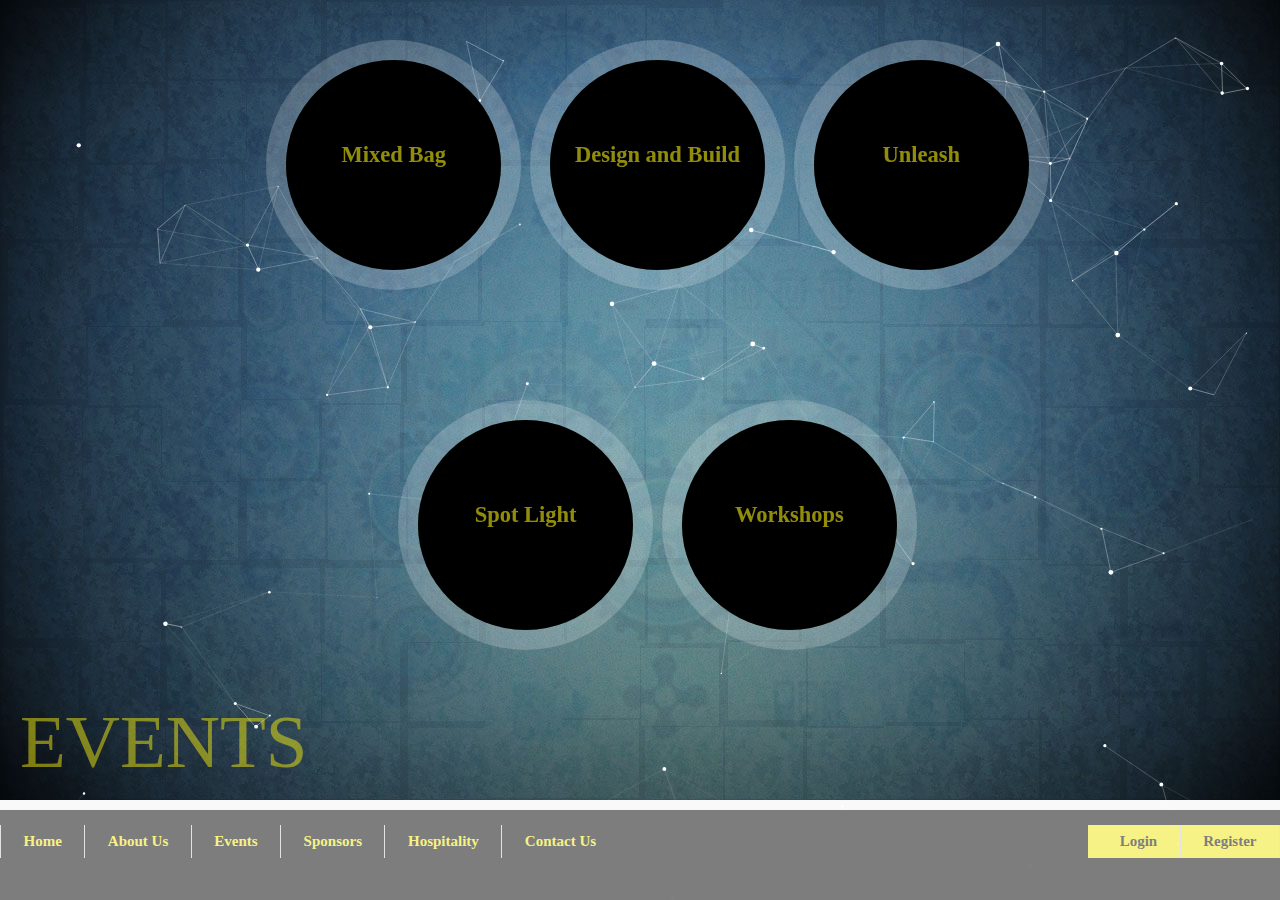
==== events.html @ 45e5024e "site2015" ====
<meta charset="UTF-8">
	<title>Mechanica 2015</title>
	<link rel="stylesheet" type="text/css" href="css/style.css">
  <link rel="stylesheet" type="text/css" href="css/demo.css" />
        <link rel="stylesheet" type="text/css" href="css/style7.css" />
        <link rel="stylesheet" type="text/css" href="css/demo1.css" />
        <link rel="stylesheet" type="text/css" href="css/style1.css" />
        <link rel="stylesheet" type="text/css" href="css/custom.css" />
        <link rel="stylesheet" type="text/css" href="css/demohover.css" />
    <link rel="stylesheet" type="text/css" href="css/common.css" />
        <link rel="stylesheet" type="text/css" href="css/style6hover.css" />
    <link href='http://fonts.googleapis.com/css?family=Open+Sans:300,700' rel='stylesheet' type='text/css' />
    <link href="http://www.jqueryscript.net/css/jquerysctipttop.css" rel="stylesheet" type="text/css">
<link rel="stylesheet" type="text/css" href="css/tabbed.css">
<script>
	//function to show 
	function div_show(){ 
		document.getElementById('tabbed').style.display = "block";
	}

	//function to hide 
	function div_hide(){ 
		document.getElementById('tabbed').style.display = "none";
	}
</script>
	<script type="text/javascript" src="js/modernizr.custom.79639.js"></script>
    <noscript>
      <link rel="stylesheet" type="text/css" href="css/styleNoJS.css" />
    </noscript>
	<script src="js.js"></script>

	<style>
html,body{ 
  margin:0;
}

canvas{
	display:block;
	vertical-align:bottom;
}

#particles-js{
  height:100%;
 /*background:#050337;*/
 background-image: url("landingbg.jpg");
 background-repeat: repeat-x;
}
#nav {
      width: 50%;
      float: left;
      margin: 1em 0 3em 0;
      padding: 0;
      list-style: none;
      
       }
   #nav li {
      float: left; 
      padding-left: 0.5em;
      padding-right: 0.5em;
      /*border-right: 1px solid #ccc; */
      border-left: 1px solid #ccc;}
   #nav li a {
      display: block;
      padding: 8px 15px;
      text-decoration: none;
      font-weight: bold;
      color: #f2ea11;
       }
   #nav li a:hover {
      /*color: #000;
      background-color: #f2ea11;*/
      border-bottom: 3px solid #f2ea11; }
    #login {
    	width:15%;
    	float: right;
      margin: 1em 0 3em 0;
      padding: 0;
      list-style: none;
      background-color: #f2ea11;
    }
    #login li {
      float: right; 
      padding-left: 0.5em;
      padding-right: 0.5em;
      /*border-right: 1px solid #ccc; */
      border-right: 1px solid #ccc;}
      #login li a {
      display: block;
      padding: 8px 15px;
      text-decoration: none;
      font-weight: bold;
      color: #000000;
       }
       #login li a:hover {
      color: #000000;
      /*background-color: #f2ea11;*/
       }
    
</style>
</head>
<body>
<div id="particles-js"></div>
<div id="tabbed">
  <div id="wrap">
  <img id="close" src="images/close.png" onclick ="div_hide()">
  <ul class="tabs group">
    <li><a class="active" href="#/one">Tab 1</a></li>
    <li><a href="#/two">Tab 2</a></li>
    <li><a href="#/three">Tab 3</a></li>
	<li><a href="#/four">Tab 4</a></li>
	<li><a href="#/five">Tab 5</a></li>
  </ul>
  <div id="panels">
    <p id="one">Lorem ipsum dolor sit amet, consectetur adipiscing elit. Ut hendrerit aliquam mauris, a mattis lectus varius id. Ut dolor tortor, hendrerit et porttitor in, gravida sed felis. Donec vehicula ex nec venenatis pulvinar. Donec vel sodales neque.</p>
    <p id="two">Donec tincidunt tortor ut magna mollis sagittis. Mauris eu nibh non purus gravida hendrerit. Donec enim nisi, pretium eu libero sit amet, bibendum sagittis velit. Pellentesque non dapibus leo. Suspendisse ante tellus, volutpat ac leo eget, venenatis rhoncus sem.</p>
    <p id="three"> Aenean dapibus eleifend venenatis. Integer et suscipit dui. Nam tellus diam, mattis in ultrices et, feugiat ac libero. Suspendisse potenti. Pellentesque habitant morbi tristique senectus et netus et malesuada fames ac turpis egestas. </p>
	<p id="four">Lorem ipsum dolor sit amet, consectetur adipiscing elit. Ut hendrerit aliquam mauris, a mattis lectus varius id. Ut dolor tortor, hendrerit et porttitor in, gravida sed felis. Donec vehicula ex nec venenatis pulvinar. Donec vel sodales neque.</p>
	<p id="five">Lorem ipsum dolor sit amet, consectetur adipiscing elit. Ut hendrerit aliquam mauris, a mattis lectus varius id. Ut dolor tortor, hendrerit et porttitor in, gravida sed felis. Donec vehicula ex nec venenatis pulvinar. Donec vel sodales neque.</p>
  </div>
  </div>
 </div>
<script src="http://code.jquery.com/jquery-1.11.1.min.js"></script>
<script>
(function($) {

	var tabs =  $(".tabs li a");
  
	tabs.click(function() {
		var panels = this.hash.replace('/','');
		tabs.removeClass("active");
		$(this).addClass("active");
    $("#panels").find('p').hide();
    $(panels).fadeIn(200);
	});

})(jQuery);
</script>
<script type="text/javascript">

  var _gaq = _gaq || [];
  _gaq.push(['_setAccount', 'UA-36251023-1']);
  _gaq.push(['_setDomainName', 'jqueryscript.net']);
  _gaq.push(['_trackPageview']);

  (function() {
    var ga = document.createElement('script'); ga.type = 'text/javascript'; ga.async = true;
    ga.src = ('https:' == document.location.protocol ? 'https://ssl' : 'http://www') + '.google-analytics.com/ga.js';
    var s = document.getElementsByTagName('script')[0]; s.parentNode.insertBefore(ga, s);
  })();

</script>

<script>
particlesJS('particles-js', {
    particles: {
      color: '#fff',
      shape: 'circle',
      opacity: 1,
      size: 2.5,
      size_random: true,
      nb: 100,
      line_linked: {
        enable_auto: true,
        distance: 250,
        color: '#fff',
        opacity: 0.5,
        width: 1,
        condensed_mode: {
          enable: false,
          rotateX: 600,
          rotateY: 600
        }
      },
      anim: {
        enable: true,
        speed: 2.5
      }
    },
    interactivity: {
      enable: true,
      mouse: {
        distance: 250
      },
      detect_on: 'canvas',
      mode: 'grab',
      line_linked: {
        opacity: 0.5
      },
      events: {
        onclick: {
          push_particles: {
            enable: true,
            nb: 4
          }
        }
      }
    },
    retina_detect: true
});




</script>
                <div class="container">
      
      <section class="main">
      
        <ul class="ch-grid">
          <li>
            <div class="ch-item ">        
              <div class="ch-info-wrap">
                <div class="ch-info">
                  <div class="ch-info-front"><h2 style="position:relative;top:30%;">Mixed Bag</h2></div>
                  <div class="ch-info-back">
                    <!-- ======= MIXED BAG ====== -->
                <ul class="eventsmenu" >
                    <li><a href="#" onclick="div_show()">Project-X</a></li>
                    <li><a href="#" onclick="div_show()">Mechanica 0pen House</a></li>
                    <li><a href="#" onclick="div_show()">Paper Presentations</a></li>
                    <li><a href="#" onclick="div_show()">Lectures</a></li>
                    <li><a href="#" onclick="div_show()">Triathalon</a></li>
                    
                </ul>
                  </div>  
                </div>
              </div>
            </div>
          </li>
          <li>
            <div class="ch-item ">
              <div class="ch-info-wrap">
                <div class="ch-info">
                  <div class="ch-info-front "><h2 style="position:relative;top:30%;">Design and Build</h2></div>
                  <div class="ch-info-back">
                    <!--=== DESIGN AND BUILD ===-->
                    <ul class="eventsmenu" >
                    <li><a href="#" onclick="div_show()">Robo Soocer</a></li>
                    <li><a href="#" onclick="div_show()">Manual Robotics</a></li>
                    <li><a href="#" onclick="div_show()">Autonomous Robotics</a></li>
                    <li><a href="#" onclick="div_show()">Junkyard Wars</a></li>
                    <li><a href="#" onclick="div_show()">Fire N Ice</a></li>
                    <li><a href="#" onclick="div_show()">Ultimate Hands On</a></li>
                    
                </ul>
                  </div>
                </div>
              </div>
            </div>
          </li>
          <li>
            <div class="ch-item ">
              <div class="ch-info-wrap">
                <div class="ch-info">
                  <div class="ch-info-front "><h2 style="position:relative;top:30%;">Unleash</h2></div>
                  <div class="ch-info-back">
             <!--=== UNLEASH ===-->       
            <ul class="eventsmenu" >
                    <li><a href="#" onclick="div_show()">Mechanica Open Quiz</a></li>
                    <li><a href="#" onclick="div_show()">Online Quiz</a></li>
                    <li><a href="#" onclick="div_show()">Daily Events</a></li>
                    <li><a href="#" onclick="div_show()">Case Study</a></li>
                    <li><a href="#" onclick="div_show()">Puzzle Champ</a></li>
                    
                </ul>
                  </div>
                </div>
              </div>
            </div>
          </li>
        </ul>
        
      </section>
        </div>
        <div class="container" style="top:40%;left:00%">
      
      <section class="main">
      
        <ul class="ch-grid">
          <li>
            <div class="ch-item ">        
              <div class="ch-info-wrap">
                <div class="ch-info">
                  <div class="ch-info-front"><h2 style="position:relative;top:30%;">Spot Light</h2></div>
                  <div class="ch-info-back">
                    <!-- ======= Spot Light ====== -->
                <ul class="eventsmenu" >
                    <li><a href="#" onclick="div_show()">IDP</a></li>
                    <li><a href="#" onclick="div_show()">Smart Grid</a></li>
                    <li><a href="#" onclick="div_show()">Desmod</a></li>
                    <li><a href="#" onclick="div_show()">Sudoku</a></li>
                    <li><a href="#" onclick="div_show()">Ideas Challenge</a></li>
                    
                </ul>
                  </div>  
                </div>
              </div>
            </div>
          </li>
          <li>
            <div class="ch-item ">
              <div class="ch-info-wrap">
                <div class="ch-info">
                  <div class="ch-info-front "><h2 style="position:relative;top:30%;">Workshops</h2></div>
                  <div class="ch-info-back">
                    <!--=== WORKSHOPS===-->
                    <ul class="eventsmenu" >
                    <li><a href="#" onclick="div_show()">IC Engines Workshop</a></li>
                    <li><a href="#" onclick="div_show()">Matlab Workshop</a></li>
                    <li><a href="#" onclick="div_show()">3D Modeling Workshop</a></li>
                    <li><a href="#" onclick="div_show()">Rubik's Cube Workshop</a></li>
                    
                    
                </ul>
                  </div>
                </div>
              </div>
            </div>
          </li>
         <!-- <li>
            <div class="ch-item ">
              <div class="ch-info-wrap">
                <div class="ch-info">
                  <div class="ch-info-front "></div>
                  <div class="ch-info-back">
             <!--=== UNLEASH ===-->       
           <!-- <ul class="eventsmenu" >
                    <li><a href="#">Mechanica Open Quiz</a></li>
                    <li><a href="#">Online Quiz</a></li>
                    <li><a href="#">Daily Events</a></li>
                    <li><a href="#">Case Study</a></li>
                    <li><a href="#">Puzzle Champ</a></li>
                    
                </ul> 
                  </div>
                </div>
              </div>
            </div>
          </li> -->
        </ul>
        
      </section>
        </div>

<div style="background:black;opacity:0.5;position:fixed;bottom:0%;width:100%;height:10%;color:#fff;">
		<ul id = "nav">
			<li><a href="#">Home</a></li>
      <li><a href="#">About Us</a></li>
      <li><a href="#">Events</a></li>
      <li><a href="#">Sponsors</a></li>
      <li><a href="hospi.html">Hospitality</a></li>
      <li><a href="#">Contact Us</a></li>
		</ul>
		<ul id = "login">
			
      <li><a href="#">Register</a></li>
      <li><a href="#">Login</a></li>
      
		</ul>

<h1 Style="position:absolute;bottom:50%;font-size:5em;color:#f2ea11;">EVENTS</h1>
</div>

<script type="text/javascript" src="http://ajax.googleapis.com/ajax/libs/jquery/1.8.2/jquery.min.js"></script>
    <script type="text/javascript" src="js/jquery.ba-cond.min.js"></script>
    <script type="text/javascript" src="js/jquery.slitslider.js"></script>
    <script type="text/javascript"> 
      $(function() {
      
        var Page = (function() {

          var $navArrows = $( '#nav-arrows' ),
            $nav = $( '#nav-dots > span' ),
            slitslider = $( '#slider' ).slitslider( {
              onBeforeChange : function( slide, pos ) {

                $nav.removeClass( 'nav-dot-current' );
                $nav.eq( pos ).addClass( 'nav-dot-current' );

              }
            } ),

            init = function() {

              initEvents();
              
            },
            initEvents = function() {

              // add navigation events
              $navArrows.children( ':last' ).on( 'click', function() {

                slitslider.next();
                return false;

              } );

              $navArrows.children( ':first' ).on( 'click', function() {
                
                slitslider.previous();
                return false;

              } );

              $nav.each( function( i ) {
              
                $( this ).on( 'click', function( event ) {
                  
                  var $dot = $( this );
                  
                  if( !slitslider.isActive() ) {

                    $nav.removeClass( 'nav-dot-current' );
                    $dot.addClass( 'nav-dot-current' );
                  
                  }
                  
                  slitslider.jump( i + 1 );
                  return false;
                
                } );
                
              } );

            };

            return { init : init };

        })();

        Page.init();

        /**
         * Notes: 
         * 
         * example how to add items:
         */

        /*
        
        var $items  = $('<div class="sl-slide sl-slide-color-2" data-orientation="horizontal" data-slice1-rotation="-5" data-slice2-rotation="10" data-slice1-scale="2" data-slice2-scale="1"><div class="sl-slide-inner bg-1"><div class="sl-deco" data-icon="t"></div><h2>some text</h2><blockquote><p>bla bla</p><cite>Margi Clarke</cite></blockquote></div></div>');
        
        // call the plugin's add method
        ss.add($items);

        */
      
      });
    </script>

</body>
---- css/demo.css ----
@import url('reset.css');
/* General Demo Style */
body{
	background-color: transparent;
    background-repeat: repeat, no-repeat;
    background-position: center center;
    background-attachment: fixed;
    -webkit-background-size: auto, cover;
    -moz-background-size: auto, cover;
    -o-background-size: auto, cover;
    background-size: auto, cover;
	color: #fff;
	font-family: 'Josefin Slab', Arial, sans-serif;
	font-size: 13px;
}
.container{
	position:relative;
}
a{
	color: #fff;
	text-decoration: none;
}
.clr{
	clear: both;
}
.content{
	position:relative;
    width:580px;
    margin: 0 auto;
}
h1{
	margin:0px;
	padding:20px;
	font-size:42px;
	color:#fff;
	text-align:left;
	font-weight:400;
    text-align:left;
}
h1 span{
	font-size:22px;
	color:#ddd;
	padding-top:10px;
}
/* Header Style */
.header{
	font-family:'Arial Narrow', Arial, sans-serif;
	line-height: 24px;
	font-size: 11px;
	background: #000;
	opacity: 0.9;
	text-transform: uppercase;
	z-index: 9999;
	position: relative;
	-moz-box-shadow: 1px 0px 2px #000;
	-webkit-box-shadow: 1px 0px 2px #000;
	box-shadow: 1px 0px 2px #000;
}
.header a{
	padding: 0px 10px;
	letter-spacing: 1px;
	color: #ddd;
	display: block;
	float: left;
}
.header a:hover{
	color: #fff;
}
.header span.right{
	float: right;
}
.header span.right a{
	float: none;
	display: inline;
}

.more ul{
	text-transform:uppercase;
	font-size:11px;
	padding:50px 0px 30px 20px;
	height:30px;
	clear:both;
	font-family: 'Arial Narrow', Arial, sans-serif;
	width:830px;
	margin:0 auto;
    color:#fff;
}
.more ul li{
	float:left;
	margin:0px 2px;
}
.more ul li.selected a,
.more ul li.selected a:hover{
	background:#000;
	color:#fff;
	text-shadow:none;
}
.more ul li a{
	text-shadow:1px 1px 1px #fff;
	color:#555;
	background:#f7f7f7;
	padding:3px 6px;
	-moz-box-shadow:1px 1px 2px rgba(0,0,0,0.6);
	-webkit-box-shadow:1px 1px 2px rgba(0,0,0,0.6);
	box-shadow:1px 1px 2px rgba(0,0,0,0.6);
}
.more ul li a:hover{
	background:#000;
	color:#fff;
	text-shadow:none;
}
---- css/style7.css ----
.bmenu{
	padding: 50px 0px;
	margin: 0 auto;
	position: absolute;
	top: 10%;
	left: 4%;
	background: rgba(0,0,0,0.7);
	width: 245px;
	height: 136px;
	-webkit-border-radius: 250px;
	-moz-border-radius: 250px;
	border-radius: 250px;
	-webkit-transition: background-color 0.5s ease-in-out;
	-moz-transition: background-color 0.5s ease-in-out;
	-o-transition: background-color 0.5s ease-in-out;
	-ms-transition: background-color 0.5s ease-in-out;
	transition: background-color 0.5s ease-in-out;
}
.bmenu:hover{
	background: rgba(0,0,0,0.2);
}
.bmenu li{
	font-size: 15px;
	display: block;
	line-height: 26px;
}
.bmenu li a{
	white-space: nowrap;
	color: #fff;
	opacity: 0.7;
	display: block;
	text-align: center;
	text-transform: uppercase;
	text-shadow: 0px 0px 3px #fff;
	letter-spacing: 1px;
	-moz-transform: scale(0.8); 
	-ms-transform: scale(0.8); 
	-o-transform: scale(0.8); 
	-webkit-transform: scale(0.8); 
	transform: scale(0.8);
	-webkit-transition: all 0.4s linear;
	-moz-transition: all 0.4s linear;
	-o-transition: all 0.4s linear;
	-ms-transition: all 0.4s linear;
	transition: all 0.4s linear;
}
.bmenu:hover li a{
	text-shadow: 0px 0px 10px #fff;
}
.bmenu li a:hover{
	text-shadow: none;
	color: #f2ea11;
	
	-moz-transform: scale(1); 
	-ms-transform: scale(1); 
	-o-transform: scale(1); 
	-webkit-transform: scale(1); 
	transform: scale(1); 
}
---- css/custom.css ----
.demo-1 .sl-slider-wrapper {
	position: absolute;
	width: 100%;
	height: 100%;
	top: 0;
	left: 0;
}

.demo-2 .sl-slider-wrapper {
	width: 100%;
	height: 600px;
	overflow: hidden;
	position: relative;
}

.demo-2 .sl-slider h2,
.demo-2 .sl-slider blockquote {
	padding: 100px 30px 10px 30px;
	width: 80%;
	max-width: 960px;
	color: #fff;
	margin: 0 auto;
	position: relative;
	z-index: 100;
}

.demo-2 .sl-slider h2 {
	font-size: 100px;
	text-shadow: 0 -1px 0 rgba(0,0,0,0.2);
}

.demo-2 .sl-slider blockquote {
	font-size: 28px;
	padding-top: 10px;
	font-weight: 300;
	text-shadow: 0 -1px 0 rgba(0,0,0,0.2);
}

.demo-2 .sl-slider blockquote cite {
	font-size: 16px;
	font-weight: 700;
	font-style: normal;
	text-transform: uppercase;
	letter-spacing: 5px;
	padding-top: 30px;
	display: inline-block;
}

.demo-2 .bg-img {
	padding: 200px;
	-webkit-box-sizing: content-box;
	-moz-box-sizing: content-box;
	box-sizing: content-box;
	position: absolute;
	top: -200px;
	left: -200px;
	width: 100%;
	height: 100%;
	-webkit-background-size: cover;
	-moz-background-size: cover;
	background-size: cover;
	background-position: center center;
}

/* Custom navigation arrows */

.nav-arrows span {
	position: absolute;
	z-index: 2000;
	top: 50%;
	width: 40px;
	height: 40px;
	border: 8px solid #ddd;
	border: 8px solid rgba(150,150,150,0.4);
	text-indent: -90000px;
	margin-top: -40px;
	cursor: pointer;
	
	-webkit-transform: rotate(45deg);
	-moz-transform: rotate(45deg);
	-o-transform: rotate(45deg);
	-ms-transform: rotate(45deg);
	transform: rotate(45deg);
}

.nav-arrows span:hover {
	border-color: rgba(150,150,150,0.9);
}

.nav-arrows span.nav-arrow-prev {
	left: 5%;
	border-right: none;
	border-top: none;
}

.nav-arrows span.nav-arrow-next {
	right: 5%;
	border-left: none;
	border-bottom: none;
}

/* Custom navigation dots */

.nav-dots {
	text-align: center;
	position: absolute;
	bottom: 2%;
	height: 30px;
	width: 100%;
	left: 0;
	z-index: 1000;
}

.nav-dots span {
	display: inline-block;
	position: relative;
	width: 16px;
	height: 16px;
	border-radius: 50%;
	margin: 3px;
	background: #ddd;
	background: rgba(150,150,150,0.4);
	cursor: pointer;
	box-shadow: 
		0 1px 1px rgba(255,255,255,0.4), 
		inset 0 1px 1px rgba(0,0,0,0.1);
}

.demo-2 .nav-dots span {
	background: rgba(150,150,150,0.1);
	margin: 6px;
	-webkit-transition: all 0.2s;
	-moz-transition: all 0.2s;
	-ms-transition: all 0.2s;
	-o-transition: all 0.2s;
	transition: all 0.2s;
	box-shadow: 
		0 1px 1px rgba(255,255,255,0.4), 
		inset 0 1px 1px rgba(0,0,0,0.1),
		0 0 0 2px rgba(255,255,255,0.5);
}

.demo-2 .nav-dots span.nav-dot-current,
.demo-2 .nav-dots span:hover {
	box-shadow: 
		0 1px 1px rgba(255,255,255,0.4), 
		inset 0 1px 1px rgba(0,0,0,0.1),
		0 0 0 5px rgba(255,255,255,0.5);
}

.nav-dots span.nav-dot-current:after {
	content: "";
	position: absolute;
	width: 10px;
	height: 10px;
	top: 3px;
	left: 3px;
	border-radius: 50%;
	background: rgba(255,255,255,0.8);
}

/* Content elements */

.demo-1 .deco {
	width: 260px;
	height: 260px;
	border: 2px dashed #ddd;
	border: 2px dashed rgba(150,150,150,0.4);
	border-radius: 50%;
	position: absolute;
	bottom: 50%;
	left: 50%;
	margin: 0 0 0 -130px;
}

.demo-1 [data-icon]:after {
    content: attr(data-icon);
    font-family: 'AnimalsNormal';
	color: #999;
	text-shadow: 0 0 1px #999;
	position: absolute;
	width: 220px;
	height: 220px;
	line-height: 220px;
	text-align: center;
	font-size: 100px;
	top: 50%;
	left: 50%;
	margin: -110px 0 0 -110px;
	box-shadow: inset 0 0 0 10px #f7f7f7;
	border-radius: 50%;
}

.demo-1 .sl-slide h2 {
	color: #000;
	text-shadow: 0 0 1px #000;
	padding: 20px;
	position: absolute;
	font-size: 34px;
	font-weight: 700;
	letter-spacing: 13px;
	text-transform: uppercase;
	width: 80%;
	left: 10%;
	text-align: center;
	line-height: 50px;
	bottom: 50%;
	margin: 0 0 -120px 0;
}

.demo-1 .sl-slide blockquote {
	position: absolute;
	width: 100%;
	text-align: center;
	left: 0;
	font-weight: 400;
	font-size: 14px;
	line-height: 20px;
	height: 70px;
	color: #8b8b8b;
	z-index: 2;
	bottom: 50%;
	margin: 0 0 -200px 0;
	padding: 0;
}

.demo-1 .sl-slide blockquote p{
	margin: 0 auto;
	width: 60%;
	max-width: 400px;
	position: relative;
}

.demo-1 .sl-slide blockquote p:before {
	color: #f0f0f0;
	color: rgba(244,244,244,0.65);
	font-family: "Bookman Old Style", Bookman, Garamond, serif;
	position: absolute;
	line-height: 60px;
	width: 75px;
	height: 75px;
	font-size: 200px;
	z-index: -1;
	left: -80px;
	top: 35px;
	content: '\201C';
}

.demo-1 .sl-slide blockquote cite {
	font-size: 10px;
	padding-top: 10px;
	display: inline-block;
	font-style: normal;
	text-transform: uppercase;
	letter-spacing: 4px;
}

/* Custom background colors for slides in first demo */

/* First Slide */
.demo-1 .bg-1 .sl-slide-inner,
.demo-1 .bg-1 .sl-content-slice {
	background: #fff;
}

/* Second Slide */
.demo-1 .bg-2 .sl-slide-inner,
.demo-1 .bg-2 .sl-content-slice {
	background: #000;
}

.demo-1 .bg-2 [data-icon]:after,
.demo-1 .bg-2 h2 {
	color: #fff;
}

.demo-1 .bg-2 blockquote:before {
	color: #222;
}

/* Third Slide */
.demo-1 .bg-3 .sl-slide-inner,
.demo-1 .bg-3 .sl-content-slice {
	background: #db84ad;
}

.demo-1 .bg-3 .deco {
	border-color: #fff;
	border-color: rgba(255,255,255,0.5);
}

.demo-1 .bg-3 [data-icon]:after {
	color: #fff;
	text-shadow: 0 0 1px #fff;
	box-shadow: inset 0 0 0 10px #b55381;
}

.demo-1 .bg-3 h2,
.demo-1 .bg-3 blockquote{
	color: #fff;
	text-shadow: 0px 1px 1px rgba(0,0,0,0.3);
}

.demo-1 .bg-3 blockquote:before {
	color: #c46c96;
}

/* Forth Slide */
.demo-1 .bg-4 .sl-slide-inner,
.demo-1 .bg-4 .sl-content-slice {
	background: #5bc2ce;
}

.demo-1 .bg-4 .deco {
	border-color: #379eaa;
}

.demo-1 .bg-4 [data-icon]:after {
	text-shadow: 0 0 1px #277d87;
	color: #277d87;
}

.demo-1 .bg-4 h2,
.demo-1 .bg-4 blockquote{
	color: #fff;
	text-shadow: 1px 1px 1px rgba(0,0,0,0.2);
}

.demo-1 .bg-4 blockquote:before {
	color: #379eaa;
}

/* Fifth Slide */
.demo-1 .bg-5 .sl-slide-inner,
.demo-1 .bg-5 .sl-content-slice {
	background: #ffeb41;
}

.demo-1 .bg-5 .deco {
	border-color: #ECD82C;
}

.demo-1 .bg-5 .deco:after {
	color: #000;
	text-shadow: 0 0 1px #000;
}

.demo-1 .bg-5 h2,
.demo-1 .bg-5 blockquote{
	color: #000;
	text-shadow: 1px 1px 1px rgba(0,0,0,0.1);
}

.demo-1 .bg-5 blockquote:before {
	color: #ecd82c;
}

.demo-2 .bg-img-1 {
	background-image: url(../images/1.jpg);
}
.demo-2 .bg-img-2 {
	background-image: url(../images/2.jpg);
}
.demo-2 .bg-img-3 {
	background-image: url(../images/3.jpg);
}
.demo-2 .bg-img-4 {
	background-image: url(../images/4.jpg);
}
.demo-2 .bg-img-5 {
	background-image: url(../images/5.jpg);
}

/* Animations for content elements */

.sl-trans-elems .deco{
	-webkit-animation: roll 1s ease-out both, fadeIn 1s ease-out both;
	-moz-animation: roll 1s ease-out both, fadeIn 1s ease-out both;
	-o-animation: roll 1s ease-out both, fadeIn 1s ease-out both;
	-ms-animation: roll 1s ease-out both, fadeIn 1s ease-out both;
	animation: roll 1s ease-out both, fadeIn 1s ease-out both;
}
.sl-trans-elems h2{
	-webkit-animation: moveUp 1s ease-in-out both;
	-moz-animation: moveUp 1s ease-in-out both;
	-o-animation: moveUp 1s ease-in-out both;
	-ms-animation: moveUp 1s ease-in-out both;
	animation: moveUp 1s ease-in-out both;
}
.sl-trans-elems blockquote{
	-webkit-animation: fadeIn 0.5s linear 0.5s both;
	-moz-animation: fadeIn 0.5s linear 0.5s both;
	-o-animation: fadeIn 0.5s linear 0.5s both;
	-ms-animation: fadeIn 0.5s linear 0.5s both;
	animation: fadeIn 0.5s linear 0.5s both;
}
.sl-trans-back-elems .deco{
	-webkit-animation: scaleDown 1s ease-in-out both;
	-moz-animation: scaleDown 1s ease-in-out both;
	-o-animation: scaleDown 1s ease-in-out both;
	-ms-animation: scaleDown 1s ease-in-out both;
	animation: scaleDown 1s ease-in-out both;
}
.sl-trans-back-elems h2{
	-webkit-animation: fadeOut 1s ease-in-out both;
	-moz-animation: fadeOut 1s ease-in-out both;
	-o-animation: fadeOut 1s ease-in-out both;
	-ms-animation: fadeOut 1s ease-in-out both;
	animation: fadeOut 1s ease-in-out both;
}
.sl-trans-back-elems blockquote{
	-webkit-animation: fadeOut 1s linear both;
	-moz-animation: fadeOut 1s linear both;
	-o-animation: fadeOut 1s linear both;
	-ms-animation: fadeOut 1s linear both;
	animation: fadeOut 1s linear both;
}
@-webkit-keyframes roll{
	0% {-webkit-transform: translateX(500px) rotate(360deg);}
	100% {-webkit-transform: translateX(0px) rotate(0deg);}
}
@-moz-keyframes roll{
	0% {-moz-transform: translateX(500px) rotate(360deg); opacity: 0;}
	100% {-moz-transform: translateX(0px) rotate(0deg); opacity: 1;}
}
@-o-keyframes roll{
	0% {-o-transform: translateX(500px) rotate(360deg); opacity: 0;}
	100% {-o-transform: translateX(0px) rotate(0deg); opacity: 1;}
}
@-ms-keyframes roll{
	0% {-ms-transform: translateX(500px) rotate(360deg); opacity: 0;}
	100% {-ms-transform: translateX(0px) rotate(0deg); opacity: 1;}
}
@keyframes roll{
	0% {transform: translateX(500px) rotate(360deg); opacity: 0;}
	100% {transform: translateX(0px) rotate(0deg); opacity: 1;}
}
@-webkit-keyframes moveUp{
	0% {-webkit-transform: translateY(40px);}
	100% {-webkit-transform: translateY(0px);}
}
@-moz-keyframes moveUp{
	0% {-moz-transform: translateY(40px);}
	100% {-moz-transform: translateY(0px);}
}
@-o-keyframes moveUp{
	0% {-o-transform: translateY(40px);}
	100% {-o-transform: translateY(0px);}
}
@-ms-keyframes moveUp{
	0% {-ms-transform: translateY(40px);}
	100% {-ms-transform: translateY(0px);}
}
@keyframes moveUp{
	0% {transform: translateY(40px);}
	100% {transform: translateY(0px);}
}
@-webkit-keyframes fadeIn{
	0% {opacity: 0;}
	100% {opacity: 1;}
}
@-moz-keyframes fadeIn{
	0% {opacity: 0;}
	100% {opacity: 1;}
}
@-o-keyframes fadeIn{
	0% {opacity: 0;}
	100% {opacity: 1;}
}
@-ms-keyframes fadeIn{
	0% {opacity: 0;}
	100% {opacity: 1;}
}
@keyframes fadeIn{
	0% {opacity: 0;}
	100% {opacity: 1;}
}
@-webkit-keyframes scaleDown{
	0% {-webkit-transform: scale(1);}
	100% {-webkit-transform: scale(0.5);}
}
@-moz-keyframes scaleDown{
	0% {-moz-transform: scale(1);}
	100% {-moz-transform: scale(0.5);}
}
@-o-keyframes scaleDown{
	0% {-o-transform: scale(1);}
	100% {-o-transform: scale(0.5);}
}
@-ms-keyframes scaleDown{
	0% {-ms-transform: scale(1);}
	100% {-ms-transform: scale(0.5);}
}
@keyframes scaleDown{
	0% {transform: scale(1);}
	100% {transform: scale(0.5);}
}
@-webkit-keyframes fadeOut{
	0% {opacity: 1;}
	100% {opacity: 0;}
}
@-moz-keyframes fadeOut{
	0% {opacity: 1;}
	100% {opacity: 0;}
}
@-o-keyframes fadeOut{
	0% {opacity: 1;}
	100% {opacity: 0;}
}
@-ms-keyframes fadeOut{
	0% {opacity: 1;}
	100% {opacity: 0;}
}
@keyframes fadeOut{
	0% {opacity: 1;}
	100% {opacity: 0;}
}


/* Media Queries for custom slider */

@media screen and (max-width: 660px) {
	.demo-1 .deco {
		width: 130px;
		height: 130px;
		margin-left: -65px;
		margin-bottom: 50px;
	}

	.demo-1 [data-icon]:after {
		width: 110px;
		height: 110px;
		line-height: 110px;
		font-size: 40px;
		margin: -55px 0 0 -55px;
	}

	.demo-1 .sl-slide blockquote {
		margin-bottom: -120px;
	}

	.demo-1 .sl-slide h2 {
		line-height: 22px;
		font-size: 18px;
		margin-bottom: -40px;
		letter-spacing: 8px;
	}

	.demo-1 .sl-slide blockquote p:before {
		line-height: 10px;
		width: 40px;
		height: 40px;
		font-size: 120px;
		left: -45px;
	}

	.demo-2 .sl-slider-wrapper {
		height: 500px;
	}

	.demo-2 .sl-slider h2 {
		font-size: 36px;
	}

	.demo-2 .sl-slider blockquote {
		font-size: 16px;
	}

}
---- css/demohover.css ----
@import url('normalize.css');

/* General Demo Style */
body{
	font-family: Cambria, Georgia, serif;
	background: #f9f9f9 url(../images/bg.jpg);
	font-weight: 300;
	font-size: 15px;
	color: #333;
	-webkit-font-smoothing: antialiased;
	overflow-y: scroll;
	overflow-x: hidden;
}
a{
	color: #555;
	text-decoration: none;
}
.container{
	width: 100%;
	position: absolute;
	top: 0%;
}
.clr{
	clear: both;
	padding: 0;
	height: 0;
	margin: 0;
}
.main{
	width: 90%;
	margin: 0 auto;
	position: relative;
}
.container > header{
	margin: 10px;
	padding: 20px 10px 10px 10px;
	position: relative;
	display: block;
	text-shadow: 1px 1px 1px rgba(0,0,0,0.2);
    text-align: center;
}
.container > header h1{
	font-size: 32px;
	line-height: 32px;
	margin: 0;
	position: relative;
	font-weight: 300;
	color: #777;
	text-shadow: 1px 1px 1px rgba(255,255,255,0.7);
}
.container > header h2{
	font-size: 14px;
	font-weight: 300;
	font-style: italic;
	margin: 0;
	padding: 15px 0 5px 0;
	color: #888;
	text-shadow: 1px 1px 1px rgba(255,255,255,0.9);
}
/* Header Style */
.codrops-top{
	line-height: 24px;
	font-size: 11px;
	background: #fff;
	background: rgba(255, 255, 255, 0.6);
	text-transform: uppercase;
	z-index: 9999;
	position: relative;
	box-shadow: 1px 0px 2px rgba(0,0,0,0.1);
}
.codrops-top a{
	padding: 0px 10px;
	letter-spacing: 1px;
	color: #333;
	display: inline-block;
}
.codrops-top a:hover{
	background: rgba(255,255,255,0.3);
}
.codrops-top span.right{
	float: right;
}
.codrops-top span.right a{
	float: left;
	display: block;
}
/* Demo Buttons Style */
.codrops-demos{
    text-align:center;
	display: block;
	line-height: 30px;
	padding: 5px 0px;
}
.codrops-demos a{
    display: inline-block;
	font-style: italic;
	margin: 0px 4px;
	padding: 0px 6px;
	color: #aaa;
	line-height: 20px;	
	font-size: 13px;
	text-shadow: 1px 1px 1px #fff;
	border: 1px solid #fff;
	background: #ffffff; /* Old browsers */
	background: -moz-linear-gradient(top, #ffffff 0%, #f6f6f6 47%, #ededed 100%); /* FF3.6+ */
	background: -webkit-gradient(linear, left top, left bottom, color-stop(0%,#ffffff), color-stop(47%,#f6f6f6), color-stop(100%,#ededed)); /* Chrome,Safari4+ */
	background: -webkit-linear-gradient(top, #ffffff 0%,#f6f6f6 47%,#ededed 100%); /* Chrome10+,Safari5.1+ */
	background: -o-linear-gradient(top, #ffffff 0%,#f6f6f6 47%,#ededed 100%); /* Opera 11.10+ */
	background: -ms-linear-gradient(top, #ffffff 0%,#f6f6f6 47%,#ededed 100%); /* IE10+ */
	background: linear-gradient(top, #ffffff 0%,#f6f6f6 47%,#ededed 100%); /* W3C */
	filter: progid:DXImageTransform.Microsoft.gradient( startColorstr='#ffffff', endColorstr='#ededed',GradientType=0 ); /* IE6-9 */
	box-shadow: 0 1px 1px rgba(0, 0, 0, 0.1);
}
.codrops-demos a:hover{
	color: #333;
	background: #fff;
}
.codrops-demos a:active{
	background: #fff;
}
.codrops-demos a.current-demo,
.codrops-demos a.current-demo:hover{
	background: #f0f0f0;
	border-color: #d9d9d9;
	color: #aaa;
	box-shadow: 0 1px 1px rgba(255,255,255,0.7);
	filter: progid:DXImageTransform.Microsoft.gradient( startColorstr='#f6f6f6', endColorstr='#f6f6f6',GradientType=0 ); /* IE6-9 */
}

.support-note span{
	color: #ac375d;
	font-size: 16px;
	display: none;
	font-weight: bold;
	text-align: center;
	padding: 5px 0;
}
.no-cssanimations .support-note span.no-cssanimations,
.no-csstransforms .support-note span.no-csstransforms,
.no-csstransforms3d .support-note span.no-csstransforms3d,
.no-csstransitions .support-note span.no-csstransitions{
	display: block;
}
---- css/common.css ----
.ch-grid {
	margin: 20px 0 0 0;
	padding: 0;
	list-style: none;
	display: block;
	text-align: center;
	width: 100%;
}

.ch-grid:after,
.ch-item:before {
	content: '';
    display: table;
}

.ch-grid:after {
	clear: both;
}

.ch-grid li {
	width: 220px;
	height: 220px;
	display: inline-block;
	margin: 20px;
}
---- css/style6hover.css ----
.ch-item {
	width: 100%;
	height: 100%;
	border-radius: 50%;
	position: relative;
	box-shadow: 0 1px 2px rgba(0,0,0,0.1);
	cursor: default;
}

.ch-info-wrap, 
.ch-info{
	position: absolute;
	width: 215px;
	height: 210px;
	border-radius: 50%;
	
	-webkit-transition: all 0.4s ease-in-out;
	-moz-transition: all 0.4s ease-in-out;
	-o-transition: all 0.4s ease-in-out;
	-ms-transition: all 0.4s ease-in-out;
	transition: all 0.4s ease-in-out;
	
	-webkit-perspective: 800px;
	-moz-perspective: 800px;
	-o-perspective: 800px;
	-ms-perspective: 800px;
	perspective: 800px;
}

.ch-info-wrap {
	top: 20px;
	left: 20px;
	/*background: #f9f9f9 url(../images/bg.jpg);*/
	box-shadow: 
		0 0 0 20px rgba(255,255,255,0.2), 
		inset 0 0 3px rgba(115,114, 23, 0.8);
	
}

.ch-info {
	-webkit-transform-style: preserve-3d;
	-moz-transform-style: preserve-3d;
	-o-transform-style: preserve-3d;
	-ms-transform-style: preserve-3d;
	transform-style: preserve-3d;
}

.ch-info > div {
	display: block;
	position: absolute;
	width: 100%;
	height: 100%;
	border-radius: 50%;
	background-position: center center;
	-webkit-transition: all 0.6s ease-in-out;
	-moz-transition: all 0.6s ease-in-out;
	-o-transition: all 0.6s ease-in-out;
	-ms-transition: all 0.6s ease-in-out;
	transition: all 0.6s ease-in-out;
}

.ch-info .ch-info-front {
	background-color: black;
	color: #f2ea11;
	-webkit-transform-origin: 50% 100%;
	-moz-transform-origin: 50% 100%;
	-o-transform-origin: 50% 100%;
	-ms-transform-origin: 50% 100%;
	transform-origin: 50% 100%;
	
	z-index: 100;
	box-shadow: 
		inset 2px 1px 4px rgba(0,0,0,0.1);
}

.ch-info .ch-info-back {
	/*background: rgba(230,132,107,0);*/
}

.ch-img-1 { 
	background-image: url(../images/16.jpg);
}

.ch-img-2 { 
	background-image: url(../images/17.jpg);
}

.ch-img-3 { 
	background-image: url(../images/18.jpg);
}

.ch-info h3 {
	color: #fff;
	text-transform: uppercase;
	letter-spacing: 2px;
	font-size: 14px;
	margin: 0 25px;
	padding: 40px 0 0 0;
	height: 90px;
	font-family: 'Open Sans', Arial, sans-serif;
	text-shadow: 
		0 0 1px #fff, 
		0 1px 2px rgba(0,0,0,0.3);
}

.ch-info p {
	color: #fff;
	padding: 10px 5px;
	font-style: italic;
	margin: 0 30px;
	font-size: 12px;
	border-top: 1px solid rgba(255,255,255,0.5);
}

.ch-info p a {
	display: block;
	color: #fff;
	color: rgba(255,255,255,0.7);
	font-style: normal;
	font-weight: 700;
	text-transform: uppercase;
	font-size: 9px;
	letter-spacing: 1px;
	padding-top: 4px;
	font-family: 'Open Sans', Arial, sans-serif;
}

.ch-info p a:hover {
	color: #fff222;
	color: rgba(255,242,34, 0.8);
}


.ch-item:hover .ch-info-front {
	-webkit-transform: rotate3d(1,0,0,-180deg);
	-moz-transform: rotate3d(1,0,0,-180deg);
	-o-transform: rotate3d(1,0,0,-180deg);
	-ms-transform: rotate3d(1,0,0,-180deg);
	transform: rotate3d(1,0,0,-180deg);
	
	box-shadow: 
		inset 0 0 5px rgba(255,255,255,0.2), 
		inset 0 0 3px rgba(0,0,0,0.3);
}

.ch-item:hover .ch-info-back {
	background: rgba(00,00,00,0.6);
}

.eventsmenu{
	width: 215px;
	height: 210px;
	border-radius: 50%;
	position: relative;
	top: 15%;
	left: -10%

}
.eventsmenu li{
	height: 0%;
	font-size: 15px;
	display: block;
	line-height: 5px;
}
.eventsmenu li a{
	white-space: nowrap;
	color: #fff;
	opacity: 0.7;
	display: block;
	text-align: center;
	text-transform: uppercase;
	text-shadow: 0px 0px 3px #fff;
	letter-spacing: 1px;
	-moz-transform: scale(0.8); 
	-ms-transform: scale(0.8); 
	-o-transform: scale(0.8); 
	-webkit-transform: scale(0.8); 
	transform: scale(0.8);
	-webkit-transition: all 0.4s linear;
	-moz-transition: all 0.4s linear;
	-o-transition: all 0.4s linear;
	-ms-transition: all 0.4s linear;
	transition: all 0.4s linear;
}
.eventsmenu:hover li a{
	text-shadow: 0px 0px 10px #fff;
}
.eventsmenu li a:hover{
	text-shadow: none;
	color: #f2ea11;
	
	-moz-transform: scale(1); 
	-ms-transform: scale(1); 
	-o-transform: scale(1); 
	-webkit-transform: scale(1); 
	transform: scale(1); 
}

.ch-info .ch-info-front h2 {
	font-weight: bold;
	opacity: 0.6;
}
---- css/tabbed.css ----
#tabbed {
width:100%;
height:100%;
top:0;
left:0;
background: url(../images/transpBlack90.png) center 0 repeat;
display:none;
position:fixed;
z-index :2000;
}

#wrap{
margin-top:8%;
}
img#close {
position: absolute;
top: 13%;
left: 77%;
height: 30px;
width: auto;
cursor:pointer;
}

ul.tabs {
  width: 55%;
  height: 80px;
  margin: 0 auto;
  list-style: none;
  overflow: hidden;
  padding: 0;
}

ul.tabs li {
  float: left;
  width: 20%;
}

ul.tabs li a {
  position: relative;
  display: block;
  height: 100px;
  margin-top: 40px;
  padding: 10px 0 0 0;
  font-family: 'Open Sans', sans-serif;
  font-size: 18px;
  text-align: center;
  text-decoration: none;
  color: #ffffff;
  background: #1abc9c;
  -webkit-box-shadow: 8px 12px 25px 2px rgba(0,0,0,0.4);
  -moz-box-shadow: 8px 12px 25px 2px rgba(0,0,0,0.4);
  box-shadow: 8px 12px 25px 2px rgba(0,0,0,0.4);
  border: 0px solid #000000;
  -webkit-transition: padding 0.2s ease, margin 0.2s ease;
  -moz-transition: padding 0.2s ease, margin 0.2s ease;
  -o-transition: padding 0.2s ease, margin 0.2s ease;
  -ms-transition: padding 0.2s ease, margin 0.2s ease;
  transition: padding 0.2s ease, margin 0.2s ease;
}

.tabs li:first-child a {
  z-index: 5;
  -webkit-border-top-left-radius: 8px;
  -moz-border-radius-topleft: 8px;
  border-top-left-radius: 8px;
}

.tabs li:nth-child(2) a { z-index: 4; }
.tabs li:nth-child(3) a { z-index: 3; }
.tabs li:nth-child(4) a { z-index: 2; }
.tabs li:last-child a {
  z-index: 1;
  -webkit-box-shadow: 2px 8px 25px -2px rgba(0,0,0,0.3);
  -moz-box-shadow: 2px 8px 25px -2px rgba(0,0,0,0.3);
  box-shadow: 2px 8px 25px -2px rgba(0,0,0,0.3);
  -webkit-border-top-right-radius: 8px;
  -moz-border-radius-topright: 8px;
  border-top-right-radius: 8px;
}

ul.tabs li a:hover {
  margin: 35px 0 0 0;
  padding: 10px 0 5px 0;
}

ul.tabs li a.active {
  margin: 30px 0 0 0;
  padding: 10px 0 10px 0;
  background: #2c3e50;
  color: #D3FEF5;
  /*color: #ff6831;*/
  z-index: 4;
  outline: none;
}

.group:before,
.group:after {
  content: " "; /* 1 */
  display: table; /* 2 */
}

.group:after { clear: both; }

#panels {
  width: 55%;
  height: 50%;
  margin: 0 auto;
  max-height: 60%;
  overflow: auto;
  background: #2c3e50;
  -webkit-box-shadow: 2px 8px 25px -2px rgba(0,0,0,0.3);
  -moz-box-shadow: 2px 8px 25px -2px rgba(0,0,0,0.3);
  box-shadow: 2px 8px 25px -2px rgba(0,0,0,0.3);
  -webkit-border-bottom-right-radius: 8px;
  -webkit-border-bottom-left-radius: 8px;
  -moz-border-radius-bottomright: 8px;
  -moz-border-radius-bottomleft: 8px;
  border-bottom-right-radius: 8px;
  border-bottom-left-radius: 8px;
}

#panels p {
  font-family: 'Open Sans', sans-serif;
  padding: 30px 40px;
  color: #ffffff;
  line-height: 26px;
  font-size: 18px;
  margin: 0;
}

#one { }

#two { display: none; }

#three { display: none; }

#four{ display: none;}

#five{ display: none;}
---- css/styleNoJS.css ----
.sl-slider-wrapper {
	overflow: visible !important;
	margin: 0 auto;
}

/* Slide wrapper and slides */

.sl-slider,
.sl-slide,
.sl-slides-wrapper,
.sl-slide-inner {
	position: relative;
	width: 100%;
	height: 100%;
	background: #fff;
} 

.demo-1 .sl-slide blockquote {
	width: 50%;
	left: 25%;
}

.demo-2 .bg-img {
	padding: 0;
	top: 0;
	left: 0;
}

.nav-arrows,
.nav-dots {
	display: none;
}
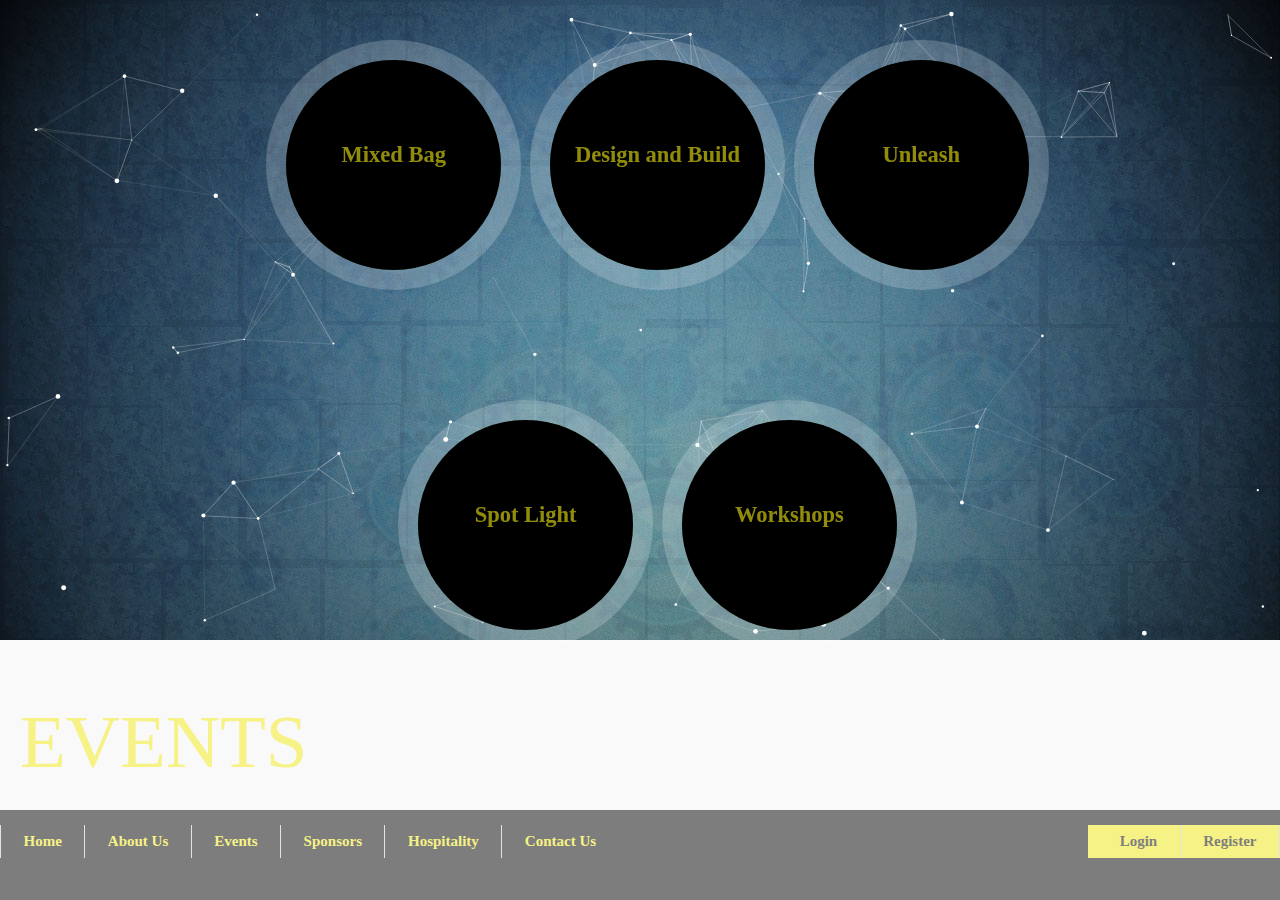
==== commit 48f6a62b: "site2015" ====
--- a/events.html
+++ b/events.html
@@ -1,4 +1,5 @@
-
+<!DOCTYPE html>
+<html>
 	<meta charset="UTF-8">
 	<title>Mechanica 2015</title>
 	<link rel="stylesheet" type="text/css" href="css/style.css">
@@ -350,7 +351,7 @@
       <li><a href="#">Events</a></li>
       <li><a href="#">Sponsors</a></li>
       <li><a href="hospi.html">Hospitality</a></li>
-      <li><a href="#">Contact Us</a></li>
+      <li><a href="contact.html">Contact Us</a></li>
 		</ul>
 		<ul id = "login">
 			
@@ -450,3 +451,4 @@
     </script>
 
 </body>
+</html>